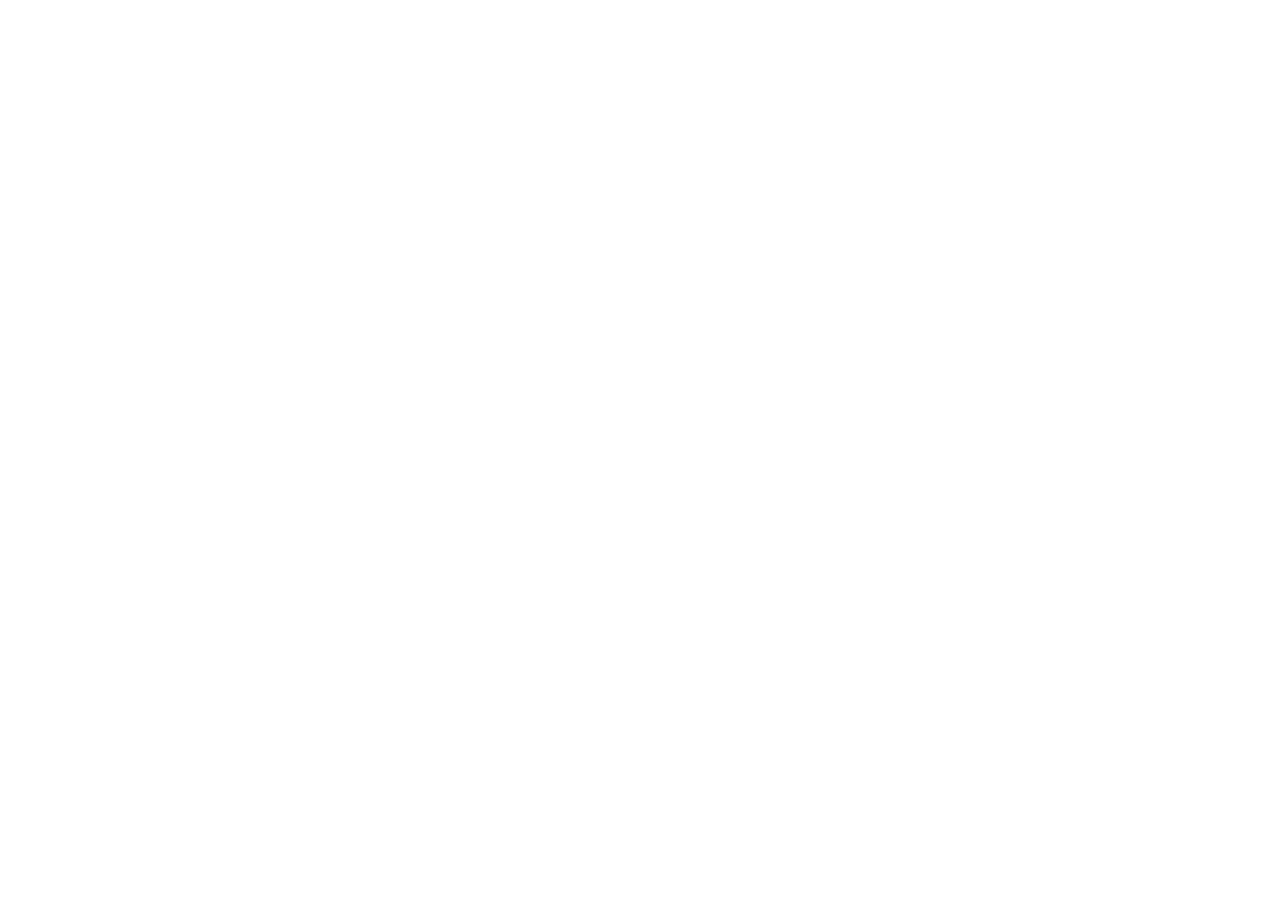
==== index.html @ a96f913d "add files" ====
<!DOCTYPE html>
<html lang="en">
<head>
  <meta charset="UTF-8">
  <meta http-equiv="X-UA-Compatible" content="IE=edge">
  <meta name="viewport" content="width=device-width, initial-scale=1.0">
  <title>Rishabh</title>
  <!-- CSS only -->
  <link rel="stylesheet" href="https://cdn.jsdelivr.net/npm/bootstrap@5.0.0-beta1/dist/css/bootstrap.min.css" integrity="sha384-giJF6kkoqNQ00vy+HMDP7azOuL0xtbfIcaT9wjKHr8RbDVddVHyTfAAsrekwKmP1" crossorigin="anonymous">
  <link rel="stylesheet" href="https://cdnjs.cloudflare.com/ajax/libs/font-awesome/5.15.1/css/all.min.css" integrity="sha512-+4zCK9k+qNFUR5X+cKL9EIR+ZOhtIloNl9GIKS57V1MyNsYpYcUrUeQc9vNfzsWfV28IaLL3i96P9sdNyeRssA==" crossorigin="anonymous" />
  <link rel="stylesheet" href="https://cdnjs.cloudflare.com/ajax/libs/academicons/1.9.1/css/academicons.min.css" integrity="sha512-b1ASx0WHgVFL5ZQhTgiPWX+68KjS38Jk87jg7pe+qC7q9YkEtFq0z7xCglv7qGIs/68d3mAp+StfC8WKC5SSAg==" crossorigin="anonymous" />
  <link rel="stylesheet" href="/theme/css/style.css">
  <link rel="stylesheet" href="/theme/css/fonts.css">
  <link rel="stylesheet" href="/theme/css/colors.css">
</head>
<body class="home blog">
  
  <script src="https://cdnjs.cloudflare.com/ajax/libs/pdf.js/2.6.347/pdf.min.js" integrity="sha512-Z8CqofpIcnJN80feS2uccz+pXWgZzeKxDsDNMD/dJ6997/LSRY+W4NmEt9acwR+Gt9OHN0kkI1CTianCwoqcjQ==" crossorigin="anonymous"></script>
  <script src="https://cdn.jsdelivr.net/npm/bootstrap@5.0.0-beta1/dist/js/bootstrap.bundle.min.js" integrity="sha384-ygbV9kiqUc6oa4msXn9868pTtWMgiQaeYH7/t7LECLbyPA2x65Kgf80OJFdroafW" crossorigin="anonymous"></script>
  <script src="https://code.jquery.com/jquery-3.5.1.min.js" integrity="sha256-9/aliU8dGd2tb6OSsuzixeV4y/faTqgFtohetphbbj0=" crossorigin="anonymous"></script>

  <script text="" src="/theme/js/app.js"></script>
</body>
</html>
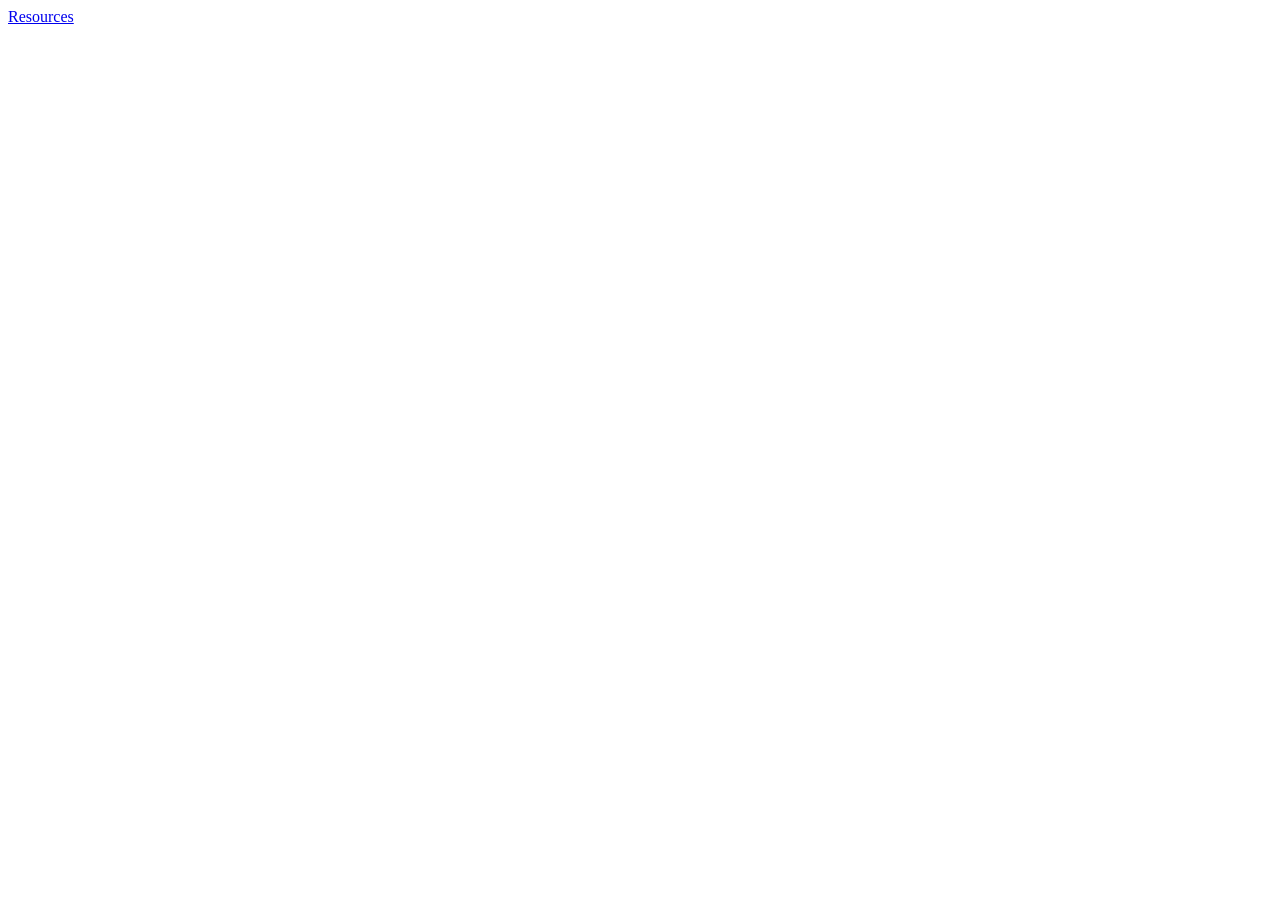
==== commit 42a42910: "add files" ====
--- a/index.html
+++ b/index.html
@@ -5,20 +5,8 @@
   <meta http-equiv="X-UA-Compatible" content="IE=edge">
   <meta name="viewport" content="width=device-width, initial-scale=1.0">
   <title>Rishabh</title>
-  <!-- CSS only -->
-  <link rel="stylesheet" href="https://cdn.jsdelivr.net/npm/bootstrap@5.0.0-beta1/dist/css/bootstrap.min.css" integrity="sha384-giJF6kkoqNQ00vy+HMDP7azOuL0xtbfIcaT9wjKHr8RbDVddVHyTfAAsrekwKmP1" crossorigin="anonymous">
-  <link rel="stylesheet" href="https://cdnjs.cloudflare.com/ajax/libs/font-awesome/5.15.1/css/all.min.css" integrity="sha512-+4zCK9k+qNFUR5X+cKL9EIR+ZOhtIloNl9GIKS57V1MyNsYpYcUrUeQc9vNfzsWfV28IaLL3i96P9sdNyeRssA==" crossorigin="anonymous" />
-  <link rel="stylesheet" href="https://cdnjs.cloudflare.com/ajax/libs/academicons/1.9.1/css/academicons.min.css" integrity="sha512-b1ASx0WHgVFL5ZQhTgiPWX+68KjS38Jk87jg7pe+qC7q9YkEtFq0z7xCglv7qGIs/68d3mAp+StfC8WKC5SSAg==" crossorigin="anonymous" />
-  <link rel="stylesheet" href="/theme/css/style.css">
-  <link rel="stylesheet" href="/theme/css/fonts.css">
-  <link rel="stylesheet" href="/theme/css/colors.css">
 </head>
-<body class="home blog">
-  
-  <script src="https://cdnjs.cloudflare.com/ajax/libs/pdf.js/2.6.347/pdf.min.js" integrity="sha512-Z8CqofpIcnJN80feS2uccz+pXWgZzeKxDsDNMD/dJ6997/LSRY+W4NmEt9acwR+Gt9OHN0kkI1CTianCwoqcjQ==" crossorigin="anonymous"></script>
-  <script src="https://cdn.jsdelivr.net/npm/bootstrap@5.0.0-beta1/dist/js/bootstrap.bundle.min.js" integrity="sha384-ygbV9kiqUc6oa4msXn9868pTtWMgiQaeYH7/t7LECLbyPA2x65Kgf80OJFdroafW" crossorigin="anonymous"></script>
-  <script src="https://code.jquery.com/jquery-3.5.1.min.js" integrity="sha256-9/aliU8dGd2tb6OSsuzixeV4y/faTqgFtohetphbbj0=" crossorigin="anonymous"></script>
-
-  <script text="" src="/theme/js/app.js"></script>
+<body>
+  <a href="/index/resources.html">Resources</a>
 </body>
 </html>
